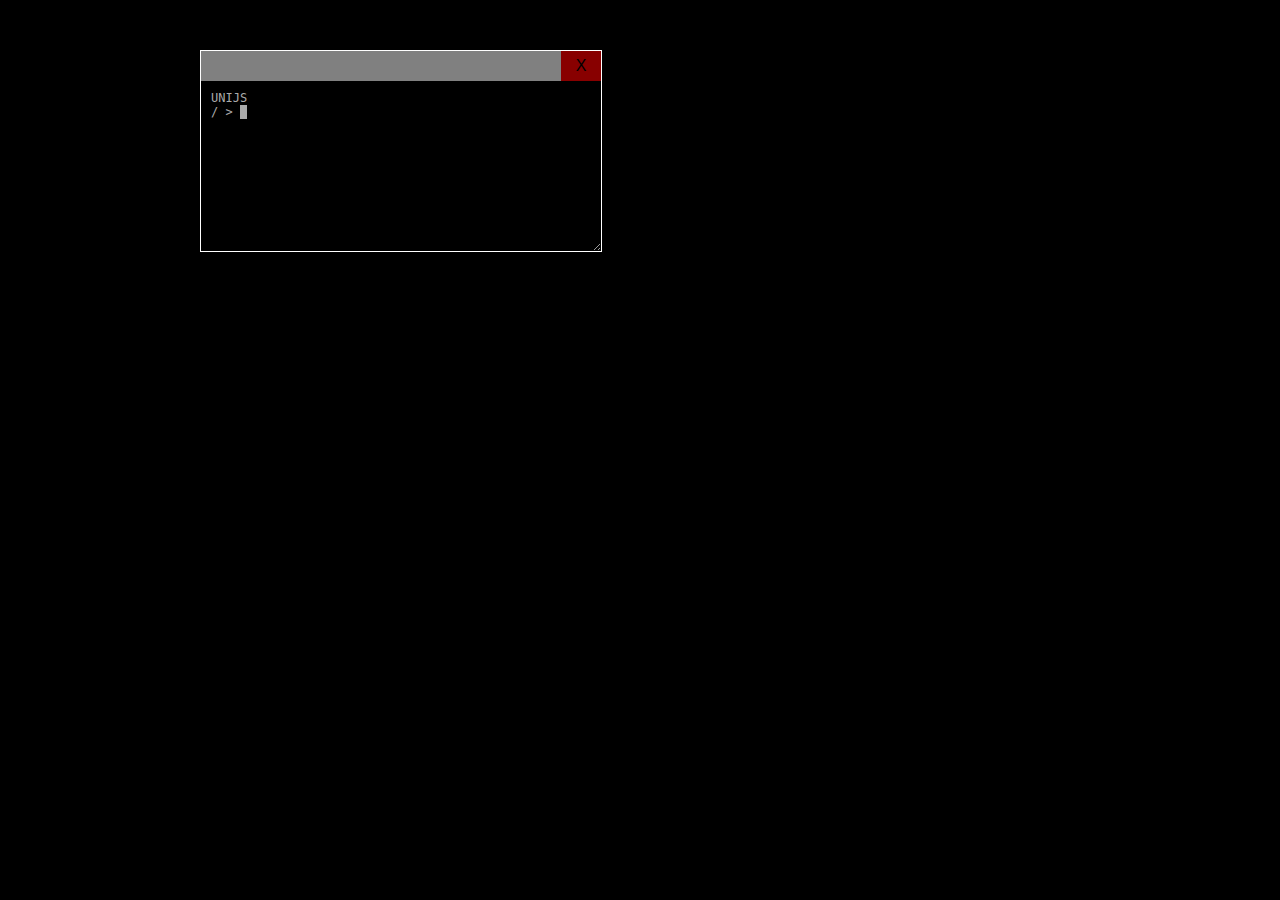
==== src/index.html @ 86dbaa8e "Reestructured repository + unifold (program generator)" ====
<html>

<head>
    <!--No cache for debugging purposes-->
    <meta http-equiv="cache-control" content="max-age=0" />
    <meta http-equiv="cache-control" content="no-cache" />
    <meta http-equiv="expires" content="0" />
    <meta http-equiv="expires" content="Tue, 01 Jan 1980 1:00:00 GMT" />
    <meta http-equiv="pragma" content="no-cache" />
    <script src="unijs_core/lock.js"></script>
    <script src="unijs_core/streams.js"></script>
    <script src="unijs_core/fileSystem.js"></script>
    <script src="unijs_modules/corePrograms.js"></script>
    <script src="unijs_modules/stdlib.js"></script>
    <script src="unijs_core/cmd.js"></script>
    <script src="unijs_core/jquery.js"></script>
    <script src="unijs_core/terminal.js"></script>
    <link href="css/style.css" rel="stylesheet" />
    <link href="css/animations.css" rel="stylesheet" />
    <link href="css/jquery.terminal.css" rel="stylesheet" />
</head>

<body>
    <div id="highlightLeft"></div>
    <div id="highlightRight"></div>
    <div id="highlightTop"></div>
    <div id="highlightBottom"></div>
    <script src="unijs_core/windows.js"></script>
    <script>
        if(typeof Windows != "undefined"){
            var applicationView = Windows.UI.ViewManagement.ApplicationView.getForCurrentView();
            var boolean = applicationView.tryEnterFullScreenMode();
        }
        var CMD=CMD_MODULE();
        CMD.registerLibraries(stdlib);
        CMD.registerPrograms(corePrograms);
		var manager = WM();
		manager.Window();
    </script>
</body>

</html>
---- src/css/style.css ----
html,body {
    margin:0px;
	width: 100%;
	height: 100%;
	overflow: hidden;
	background-color: black;
}
.window{
	position:absolute;
	display:block;
	background-color: black;
	width:400px;
	height:200px;
	top:50px;
	left:200px;
	border:1px solid white;
	padding: 0px;
	resize: both;
    overflow:auto;
}
.titleBar{
	position:absolute;
	display:block;
	background-color: grey;
	width:100%;
	height:30px;
	top:0px;
	left:0px;		
}
.titleBar .close{
	position: absolute;
	right:0px;
	top:0px;
	width:40px;
	height:30px;
	line-height: 30px;
	text-align: center;
	font-family: sans-serif;
	background-color: #800;
}
.titleBar .close:hover{
	background-color: #C00;
}
.titleBar .close:active{
	background-color: #F11;
}
.textBox{
	position:absolute;
	display:block;
	width:100%;
	height:calc( 100% - 30px ) !important;
	top:30px;
	left:0px;
	margin:0px;
	padding:0px;
	box-sizing: border-box;
}
#highlightLeft{
	position:absolute;
	display:block;
	width:50%;
	height:100%;
	top:0px;
	left:0px;
	background-color: rgba(255,255,255,0.3);
	visibility: hidden;
}
#highlightRight{
	position:absolute;
	display:block;
	width:50%;
	height:100%;
	top:0px;
	left:50%;
	background-color: rgba(255,255,255,0.3);
	visibility: hidden;
}
#highlightTop{
	position:absolute;
	display:block;
	width:100%;
	height:50%;
	top:0px;
	left:0px;
	background-color: rgba(255,255,255,0.3);
	visibility: hidden;
}
#highlightBottom{
	position:absolute;
	display:block;
	width:100%;
	height:50%;
	top:50%;
	left:0px;
	background-color: rgba(255,255,255,0.3);
	visibility: hidden;
}
---- src/css/animations.css ----
@keyframes appear {
    from {opacity:0;margin-top:50px;}
    to {opacity: 1;margin-top:0px;}
 }
 
 .appear {
    animation-name: appear;
    animation-duration: 0.5s;
    animation-timing-function: ease-out;
 } 
 
 @keyframes gotop {
    0% {opacity:0.4;transform:scaleX(0.6) scaleY(0.6);}
    70% {opacity: 1;transform:scaleX(1.2) scaleY(1.2);}
    100% {opacity: 1;transform:scaleX(1) scaleY(1);}
 }
 
 .gotop {
    animation-name: gotop;
    animation-duration: 0.3s;
    animation-timing-function: ease-out;
 }
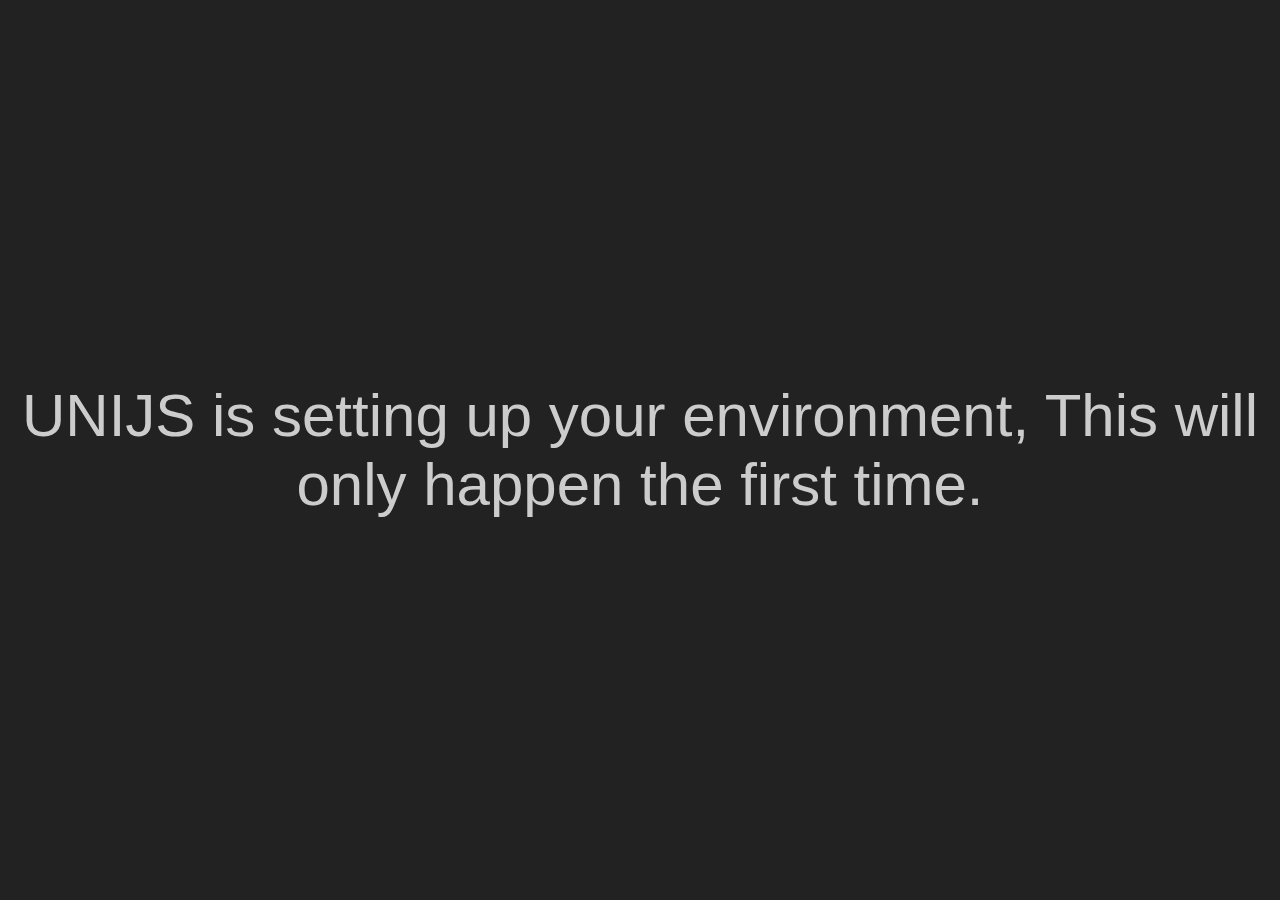
==== commit 53974141: "Basic loader" ====
--- a/src/index.html
+++ b/src/index.html
@@ -25,17 +25,75 @@
     <div id="highlightRight"></div>
     <div id="highlightTop"></div>
     <div id="highlightBottom"></div>
+    <div id="loader"><div id="loaderText">Loading<div><div>
     <script src="unijs_core/windows.js"></script>
     <script>
+        var unijsinit=
+``;  
+
+        var rclocal=
+`cd /usr/bin
+cat /usr/bin_list | install
+`;        
+        var loader={
+            hardReset:function(){
+                document.getElementById("loaderText").innerHTML="UNIJS is setting up your environment, This will only happen the first time.";
+            },
+            startup:function(){
+                document.getElementById("loaderText").innerHTML="Executing UNIJS startup script.";
+            },
+            clear:function(){
+                document.getElementById("loader").className+=" slideDown";
+            }
+        };
+        
         if(typeof Windows != "undefined"){
             var applicationView = Windows.UI.ViewManagement.ApplicationView.getForCurrentView();
             var boolean = applicationView.tryEnterFullScreenMode();
         }
         var CMD=CMD_MODULE();
-        CMD.registerLibraries(stdlib);
-        CMD.registerPrograms(corePrograms);
 		var manager = WM();
-		manager.Window();
+		var w1=manager.Window();
+        var fs=FS();
+        var result=fs.readFile("/etc/rc.local");
+        if(result==false){ //If the init file has not been created
+                loader.hardReset();
+                fs.navigatePath("/");
+                fs.createFolder("etc");
+                fs.navigateChild("etc");
+                fs.createFile("rc.local",rclocal);
+                fs.createFile("unijs.init",unijsinit);
+                fs.navigatePath("/");
+                fs.createFolder("home");
+                fs.createFolder("usr");
+                fs.navigateChild("usr");
+                fs.createFolder("bin");
+                fs.createFolder("lib");
+                result=CMD.executeCommand("cmd /etc/unijs.init", Stream(), manager, w1);     
+                result.stderr.on("data", function(x){
+                    console.log(x);
+                });  
+                result.stdout.on("data", function(x){
+                    console.log(x);
+                });   
+                result.stdout.on("end", function(){
+                    startup();
+                }); 
+        }else{
+            startup();
+        }
+        function startup(){
+            loader.startup();
+            fs=null;
+            CMD.registerLibraries(stdlib);
+            CMD.registerPrograms(corePrograms);
+            result=CMD.executeCommand("cmd /etc/rc.local", Stream(), manager, w1); //This may take a while, the window is already open
+            result.stdout.on("end", function(){
+                    loader.clear();
+            })
+        }
+        
+        
     </script>
 </body>
 
--- a/src/css/style.css
+++ b/src/css/style.css
@@ -94,4 +94,36 @@
 	left:0px;
 	background-color: rgba(255,255,255,0.3);
 	visibility: hidden;
-}+}
+
+#loader{
+    position:absolute;
+    top:0px;
+    left:0px;
+    width:100%;
+    height:100%;
+    display:block;
+    background-color: #222;
+    color:#CCC;
+    text-align: center;
+    font-size: 60px;
+    font-family: 'Lucida Sans', 'Lucida Sans Regular', 'Lucida Grande', 'Lucida Sans Unicode', Geneva, Verdana, sans-serif;
+    z-index: 9999999999;
+    display: flex; 
+    align-items: center; 
+    justify-content: center;
+}
+
+#loaderText{
+    display:block;
+    background-color: #222;
+    color:#CCC;
+    text-align: center;
+    font-size: 60px;
+    font-family: 'Lucida Sans', 'Lucida Sans Regular', 'Lucida Grande', 'Lucida Sans Unicode', Geneva, Verdana, sans-serif;
+    z-index: 9999999999;
+    display: flex; 
+    align-items: center; 
+}
+
+.--- a/src/css/animations.css
+++ b/src/css/animations.css
@@ -19,4 +19,16 @@
     animation-name: gotop;
     animation-duration: 0.3s;
     animation-timing-function: ease-out;
+ } 
+ 
+  @keyframes slidedown {
+    0% {top:0%}
+    100% {top:110%;}
+ }
+ 
+  .slidedown {
+    animation-name: slidedown;
+    animation-duration: 1s;
+    animation-timing-function: ease-out;
+    animation-fill-mode: both;
  } 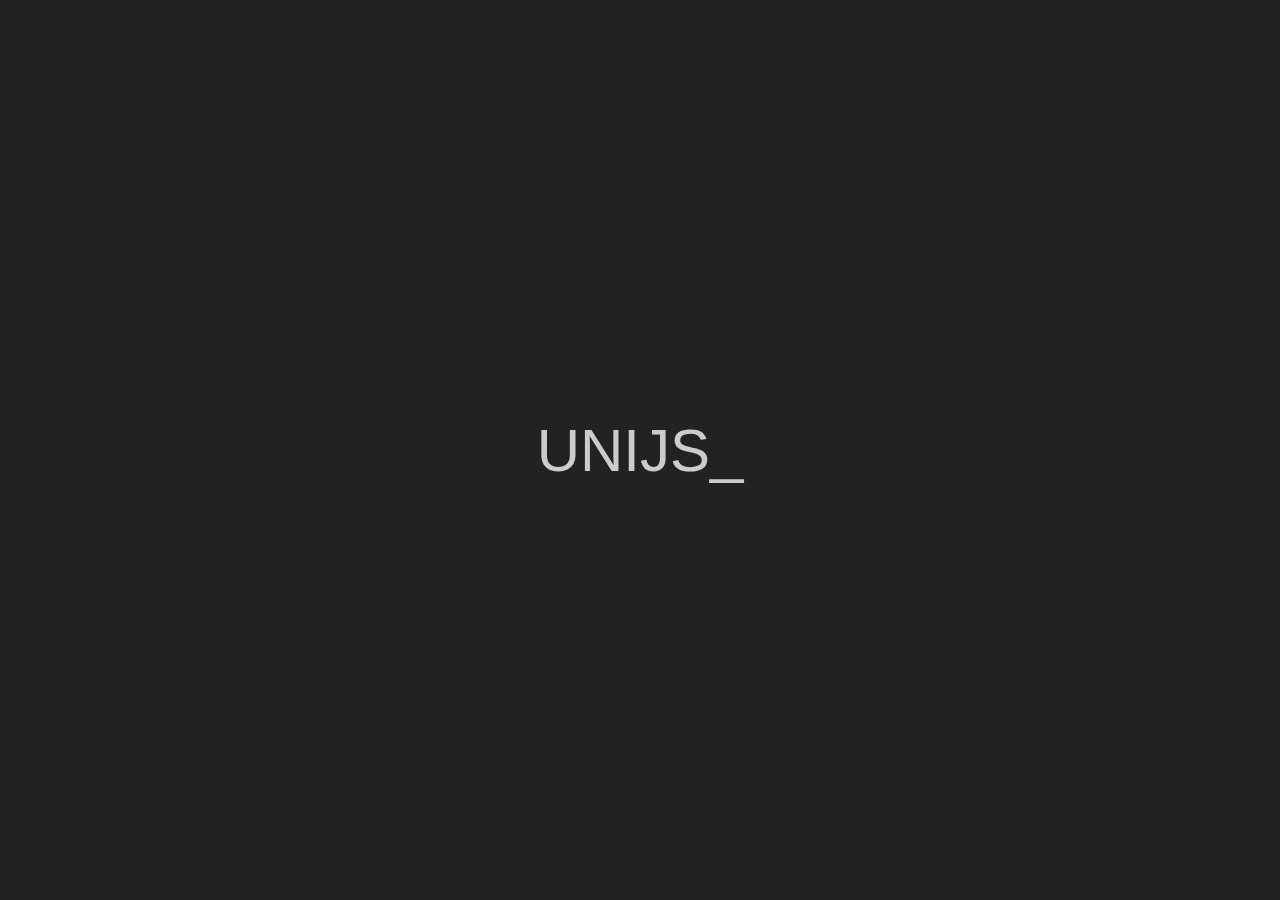
==== commit 921af0b9: "Improved program/library persistency" ====
--- a/src/index.html
+++ b/src/index.html
@@ -7,6 +7,8 @@
     <meta http-equiv="expires" content="0" />
     <meta http-equiv="expires" content="Tue, 01 Jan 1980 1:00:00 GMT" />
     <meta http-equiv="pragma" content="no-cache" />
+    <script src="unijs_core/serialize.js"></script>
+    <script src="unijs_core/cbl.js"></script>
     <script src="unijs_core/lock.js"></script>
     <script src="unijs_core/streams.js"></script>
     <script src="unijs_core/fileSystem.js"></script>
@@ -25,25 +27,38 @@
     <div id="highlightRight"></div>
     <div id="highlightTop"></div>
     <div id="highlightBottom"></div>
-    <div id="loader"><div id="loaderText">Loading<div><div>
-    <script src="unijs_core/windows.js"></script>
-    <script>
-        var unijsinit=
+    <div id="loader">
+        <div id="loaderText">Loading
+            <div>
+                <div>
+                    <script src="unijs_core/windows.js"></script>
+                    <script>
+                        var unijsinit=
 ``;  
 
         var rclocal=
-`cd /usr/bin
-cat /usr/bin_list | install
+`
+cd /usr/lib
+ls | install-lib
+cd /usr/bin
+ls | install
 `;        
         var loader={
+            welcome:function(){
+                document.getElementById("loaderText").innerHTML='UNIJS<div class="blink">_</div>';
+            },
             hardReset:function(){
                 document.getElementById("loaderText").innerHTML="UNIJS is setting up your environment, This will only happen the first time.";
+                document.getElementById("loader").classList.add("solid");
             },
             startup:function(){
                 document.getElementById("loaderText").innerHTML="Executing UNIJS startup script.";
+                document.getElementById("loader").classList.add("solid");
             },
             clear:function(){
-                document.getElementById("loader").className+=" slideDown";
+                document.getElementById("loader").classList.remove("solid");
+                document.getElementById("loader").classList.add("slideDown");
+                document.getElementById("loader").offsetWidth=document.getElementById("loader").offsetWidth;
             }
         };
         
@@ -51,50 +66,61 @@
             var applicationView = Windows.UI.ViewManagement.ApplicationView.getForCurrentView();
             var boolean = applicationView.tryEnterFullScreenMode();
         }
-        var CMD=CMD_MODULE();
-		var manager = WM();
-		var w1=manager.Window();
-        var fs=FS();
-        var result=fs.readFile("/etc/rc.local");
-        if(result==false){ //If the init file has not been created
-                loader.hardReset();
-                fs.navigatePath("/");
-                fs.createFolder("etc");
-                fs.navigateChild("etc");
-                fs.createFile("rc.local",rclocal);
-                fs.createFile("unijs.init",unijsinit);
-                fs.navigatePath("/");
-                fs.createFolder("home");
-                fs.createFolder("usr");
-                fs.navigateChild("usr");
-                fs.createFolder("bin");
-                fs.createFolder("lib");
-                result=CMD.executeCommand("cmd /etc/unijs.init", Stream(), manager, w1);     
-                result.stderr.on("data", function(x){
-                    console.log(x);
-                });  
-                result.stdout.on("data", function(x){
-                    console.log(x);
-                });   
-                result.stdout.on("end", function(){
-                    startup();
-                }); 
-        }else{
-            startup();
+        
+        loader.welcome();
+        
+        initUNIJS(CBL.last(startUNIJS,2000));
+        
+        var CMD;
+        var manager;
+        var w1;
+        var fs;
+        var result;
+        
+        function initUNIJS(cb){
+            CMD=CMD_MODULE();
+            manager = WM();
+            w1=manager.Window();
+            fs=FS();
+            result=fs.readFile("/etc/rc.local");
+            if(result==false){ //If the init file has not been created
+                    loader.hardReset();
+                    fs.navigatePath("/");
+                    fs.createFolder("etc");
+                    fs.navigateChild("etc");
+                    fs.createFile("rc.local",rclocal);
+                    fs.createFile("unijs.init",unijsinit);
+                    fs.navigatePath("/");
+                    fs.createFolder("home");
+                    fs.createFolder("usr");
+                    fs.navigateChild("usr");
+                    fs.createFolder("bin");
+                    fs.createFolder("lib");
+                    result=CMD.executeCommand("cmd /etc/unijs.init", Stream(), manager, w1);     
+                    result.stderr.on("data", function(x){
+                        console.log(x);
+                    });  
+                    result.stdout.on("data", function(x){
+                        console.log(x);
+                    });   
+                    result.stdout.on("end", function(){
+                        cb();
+                    }); 
+            }else{
+                cb();
+            }
         }
-        function startup(){
+        function startUNIJS(){
             loader.startup();
             fs=null;
             CMD.registerLibraries(stdlib);
             CMD.registerPrograms(corePrograms);
             result=CMD.executeCommand("cmd /etc/rc.local", Stream(), manager, w1); //This may take a while, the window is already open
-            result.stdout.on("end", function(){
+            result.stdout.on("end", CBL.last(function(){                   
                     loader.clear();
-            })
+            },1000));
         }
-        
-        
-    </script>
+                    </script>
 </body>
 
 </html>